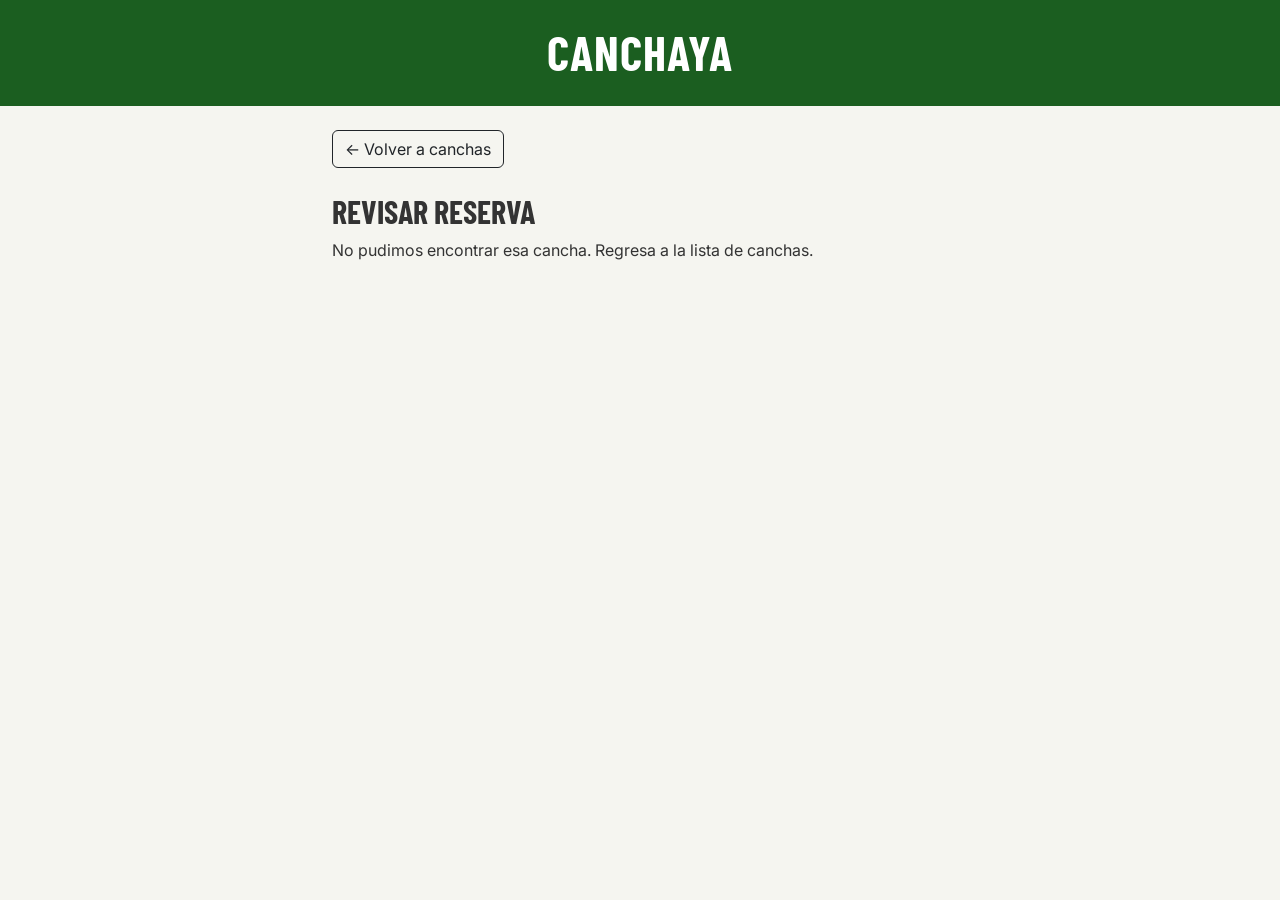
==== booking.html @ 4b372d84 "Start booking review from available field slots" ====
<!DOCTYPE html>
<html lang="es">
<head>
    <meta charset="UTF-8">
    <meta name="viewport" content="width=device-width, initial-scale=1.0">
    <title>CanchaYa - Revisar reserva</title>
    <!-- Fonts -->
    <link rel="preconnect" href="https://fonts.googleapis.com">
    <link rel="preconnect" href="https://fonts.gstatic.com" crossorigin>
    <link href="https://fonts.googleapis.com/css2?family=Barlow+Condensed:wght@700&family=Inter:wght@400;600&display=swap" rel="stylesheet">
    <link rel="icon" href="img/favicon.svg">
    <!-- Bootstrap 5 -->
    <link href="https://cdn.jsdelivr.net/npm/bootstrap@5.3.8/dist/css/bootstrap.min.css" rel="stylesheet">
    <!-- Bootstrap Icons -->
    <link href="https://cdn.jsdelivr.net/npm/bootstrap-icons@1.13.1/font/bootstrap-icons.min.css" rel="stylesheet">
    <!-- Custom CSS -->
    <link rel="stylesheet" href="style.css">
</head>
<body>
    <header class="py-4 mb-4"><div class="container text-center"><h1>CanchaYa</h1></div></header>
    <main class="container mb-5" style="max-width: 640px;">
        <a id="back-to-field" href="index.html" class="btn btn-outline-dark mb-4">&larr; Volver a canchas</a>
        <h2>Revisar reserva</h2>
        <p id="booking-status" role="status">Cargando...</p>
        <section id="booking-review" class="card card-body" hidden>
            <dl>
                <dt>Cancha</dt><dd id="booking-field"></dd>
                <dt>Horario de hoy</dt><dd id="booking-time"></dd>
                <dt>Precio por hora</dt><dd id="booking-price" class="fw-bold text-accent"></dd>
            </dl>
            <div class="mb-3">
                <label for="booking-name" class="form-label">Nombre</label>
                <input id="booking-name" type="text" class="form-control" maxlength="100" autocomplete="name" required>
            </div>
            <div class="mb-3">
                <label for="booking-phone" class="form-label">Teléfono</label>
                <input id="booking-phone" type="tel" class="form-control" maxlength="20" autocomplete="tel" required>
            </div>
            <p class="mb-0">Revisa los datos. Tu reserva aún no se ha enviado ni confirmado.</p>
        </section>
    </main>
    <script src="https://cdn.jsdelivr.net/npm/bootstrap@5.3.8/dist/js/bootstrap.bundle.min.js"></script>
    <script src="booking.js"></script>
</body>
</html>
---- style.css ----
/* CanchaYa Styles */

:root {
    --primary-green: #1B5E20;
    --accent-amber: #F9A825;
    --bg-warm-white: #F5F5F0;
    --body-font: 'Inter', sans-serif;
    --heading-font: 'Barlow Condensed', sans-serif;
}

body {
    font-family: var(--body-font);
    background-color: var(--bg-warm-white);
    color: #333;
    line-height: 1.6;
}

h1, h2, h3, h4, h5, h6 {
    font-family: var(--heading-font);
    font-weight: 700;
    text-transform: uppercase;
}

header {
    background-color: var(--primary-green);
    color: white;
    padding: 2rem 0;
    text-align: center;
    margin-bottom: 2rem;
}

header h1 {
    margin: 0;
    font-size: 3rem;
    letter-spacing: 1px;
}

main {
    max-width: 1200px;
    margin: 0 auto;
    padding: 0 1rem;
}

#filter-section {
    background: white;
    padding: 1.5rem;
    border-radius: 4px;
    border-left: 5px solid var(--primary-green);
    margin-bottom: 2.5rem;
}

#filter-section label {
    font-weight: 600;
    margin-right: 1rem;
}

#surface-filter {
    padding: 0.5rem;
    border: 1px solid #ddd;
    font-family: var(--body-font);
}

#fields-container {
    padding-bottom: 4rem;
}

/* Field Cards */
.field-card {
    background: white;
    border-radius: 0;
    border: 1px solid #e0e0e0;
    padding: 0; /* Remove padding for img-top */
    transition: box-shadow 0.3s ease;
    display: flex;
    flex-direction: column;
    overflow: hidden;
}

.field-card:hover {
    box-shadow: 0 4px 12px rgba(0,0,0,0.08);
}

.field-card .card-img-top {
    width: 100%;
    height: 200px;
    object-fit: cover;
    border-radius: 0;
}

.field-card h2, 
.field-card .neighborhood, 
.field-card .badge-container, 
.field-card div:not(.badge-container), 
.field-card p {
    padding-left: 1.5rem;
    padding-right: 1.5rem;
}

.field-card h2 {
    margin-top: 0;
    color: var(--primary-green);
    font-size: 1.75rem;
    margin-bottom: 0.5rem;
}

.field-card .neighborhood {
    color: #666;
    font-size: 0.95rem;
    margin-bottom: 1rem;
}

.field-card .badge-container {
    margin-bottom: 1rem;
}

.field-card .surface-type {
    display: inline-block;
    background: #e8f5e9;
    color: var(--primary-green);
    padding: 0.25rem 0.75rem;
    font-size: 0.75rem;
    font-weight: 600;
    text-transform: uppercase;
    letter-spacing: 0.5px;
}

.field-card .price {
    font-weight: 600;
    color: var(--accent-amber);
    font-size: 1.25rem;
    margin-top: auto;
    margin-bottom: 0;
    padding-bottom: 0.5rem;
}

.field-card .slots-count {
    font-size: 0.85rem;
    color: #666;
    margin-bottom: 1rem;
}

.bg-accent {
    background-color: var(--accent-amber) !important;
    color: #000 !important;
}

.text-accent {
    color: var(--accent-amber) !important;
}

/* Detail Screen Styles */
.detail-card {
    background: white;
    padding: 0;
    border: 1px solid #e0e0e0;
    overflow: hidden;
}

.detail-card-body {
    padding: 2rem;
}

.detail-card img {
    width: 100%;
    max-height: 400px;
    object-fit: cover;
}

.info-badge {
    background: #f8f9fa;
    padding: 0.75rem;
    border-radius: 4px;
    height: 100%;
}

.info-badge small {
    display: block;
    font-size: 0.7rem;
    color: #888;
    font-weight: 700;
    margin-bottom: 2px;
}

.info-badge div {
    font-weight: 600;
    color: var(--primary-green);
}

.info-badge.highlight div {
    color: var(--accent-amber);
}

.amenity-tag {
    background: #e8f5e9;
    color: var(--primary-green);
    padding: 0.35rem 0.85rem;
    font-size: 0.85rem;
    border-radius: 50px;
    font-weight: 500;
}

.contact-sidebar {
    background: white;
    border: 1px solid #e0e0e0;
    border-top: 5px solid var(--primary-green);
}

.contact-sidebar .btn-primary {
    background-color: var(--primary-green);
    border-color: var(--primary-green);
    font-family: var(--heading-font);
    letter-spacing: 0.5px;
}

.contact-sidebar .btn-primary:hover {
    background-color: #144617;
    border-color: #144617;
}

.slot-time {
    font-size: 1.1rem;
}

/* Contact button or link placeholder */
.contact-btn {
    display: block;
    width: 100%;
    background-color: var(--primary-green);
    color: white;
    text-align: center;
    padding: 0.75rem;
    text-decoration: none;
    font-family: var(--heading-font);
    font-weight: 700;
    text-transform: uppercase;
    margin-top: 1rem;
}
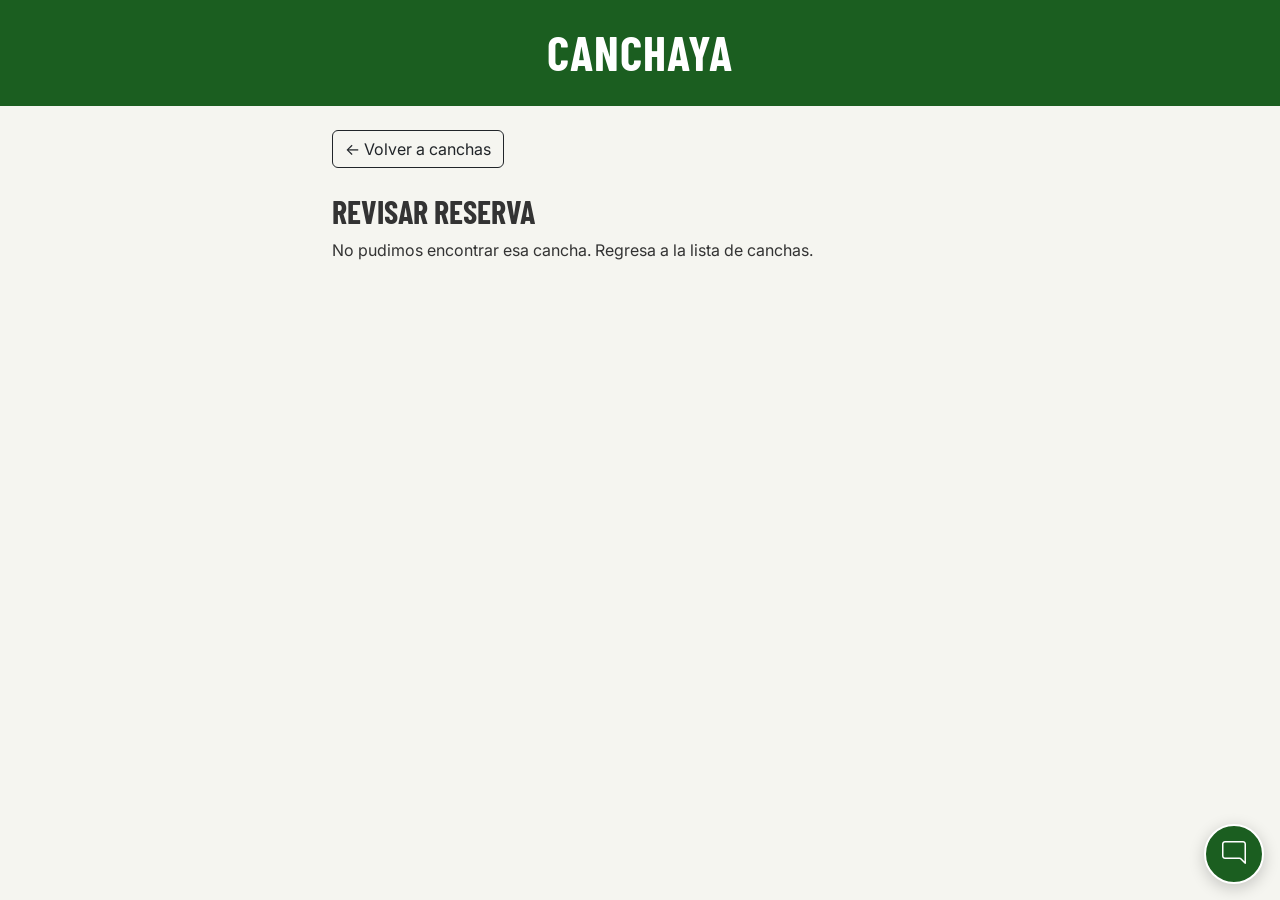
==== commit 31bfb4b0: "Add shared CanchaYa assistant chat overlay" ====
--- a/booking.html
+++ b/booking.html
@@ -20,9 +20,9 @@
     <header class="py-4 mb-4"><div class="container text-center"><h1>CanchaYa</h1></div></header>
     <main class="container mb-5" style="max-width: 640px;">
         <a id="back-to-field" href="index.html" class="btn btn-outline-dark mb-4">&larr; Volver a canchas</a>
-        <h2>Revisar reserva</h2>
+        <h2 id="booking-heading">Revisar reserva</h2>
         <p id="booking-status" role="status">Cargando...</p>
-        <section id="booking-review" class="card card-body" hidden>
+        <form id="booking-review" class="card card-body" hidden>
             <dl>
                 <dt>Cancha</dt><dd id="booking-field"></dd>
                 <dt>Horario de hoy</dt><dd id="booking-time"></dd>
@@ -36,10 +36,20 @@
                 <label for="booking-phone" class="form-label">Teléfono</label>
                 <input id="booking-phone" type="tel" class="form-control" maxlength="20" autocomplete="tel" required>
             </div>
-            <p class="mb-0">Revisa los datos. Tu reserva aún no se ha enviado ni confirmado.</p>
+            <p>Revisa los datos. Tu reserva se guardará como pendiente.</p>
+            <button id="booking-submit" type="submit" class="btn btn-success">GUARDAR RESERVA</button>
+        </form>
+        <section id="booking-confirmation" class="card card-body" tabindex="-1" hidden>
+            <h3>Reserva recibida</h3>
+            <dl>
+                <dt>Número de reserva</dt><dd id="confirmation-number"></dd>
+                <dt>Estado</dt><dd id="confirmation-status"></dd>
+            </dl>
+            <p>La solicitud fue guardada. Consulta el estado de tu reserva arriba.</p>
         </section>
     </main>
     <script src="https://cdn.jsdelivr.net/npm/bootstrap@5.3.8/dist/js/bootstrap.bundle.min.js"></script>
     <script src="booking.js"></script>
+    <script src="chatbot.js"></script>
 </body>
 </html>
--- a/style.css
+++ b/style.css
@@ -235,3 +235,68 @@
     text-transform: uppercase;
     margin-top: 1rem;
 }
+
+/* Shared assistant overlay */
+.chat-launcher {
+    position: fixed;
+    right: max(1rem, env(safe-area-inset-right));
+    bottom: max(1rem, env(safe-area-inset-bottom));
+    z-index: 1030;
+    width: 3.75rem;
+    height: 3.75rem;
+    border: 2px solid white;
+    border-radius: 50%;
+    background: var(--primary-green);
+    color: white;
+    font-size: 1.5rem;
+    box-shadow: 0 4px 16px #0003;
+}
+
+.chat-launcher:focus-visible {
+    outline: 3px solid var(--accent-amber);
+    outline-offset: 3px;
+}
+
+.chat-dialog {
+    position: fixed;
+    inset: auto 1rem max(1rem, env(safe-area-inset-bottom)) auto;
+    margin: 0;
+    padding: 0;
+    width: min(24rem, calc(100vw - 2rem));
+    max-width: none;
+    height: min(34rem, calc(100dvh - 2rem));
+    max-height: calc(100dvh - 2rem);
+    border: 0;
+    border-radius: 1rem;
+    background: var(--bg-warm-white);
+    color: #333;
+    box-shadow: 0 8px 32px #0003;
+}
+
+.chat-dialog[open] { display: flex; flex-direction: column; }
+.chat-dialog::backdrop { background: #0005; }
+.chat-heading {
+    display: flex;
+    align-items: center;
+    justify-content: space-between;
+    gap: 1rem;
+    padding: 1rem;
+    background: var(--primary-green);
+    color: white;
+}
+.chat-heading .btn-close { padding: .75rem; }
+.chat-messages { flex: 1; min-height: 0; overflow-y: auto; padding: 1rem; }
+.chat-message {
+    width: fit-content;
+    max-width: 95%;
+    padding: .75rem;
+    border-radius: .75rem;
+    background: white;
+    border: 1px solid #ddd;
+    white-space: pre-wrap;
+    overflow-wrap: anywhere;
+}
+.chat-message-visitor { margin-left: auto; background: #e8f5e9; border-color: #c8e6c9; }
+.chat-form { padding: 1rem; border-top: 1px solid #ddd; background: white; }
+.chat-form input { min-width: 0; }
+.chat-form .btn-success { background: var(--primary-green); border-color: var(--primary-green); }
